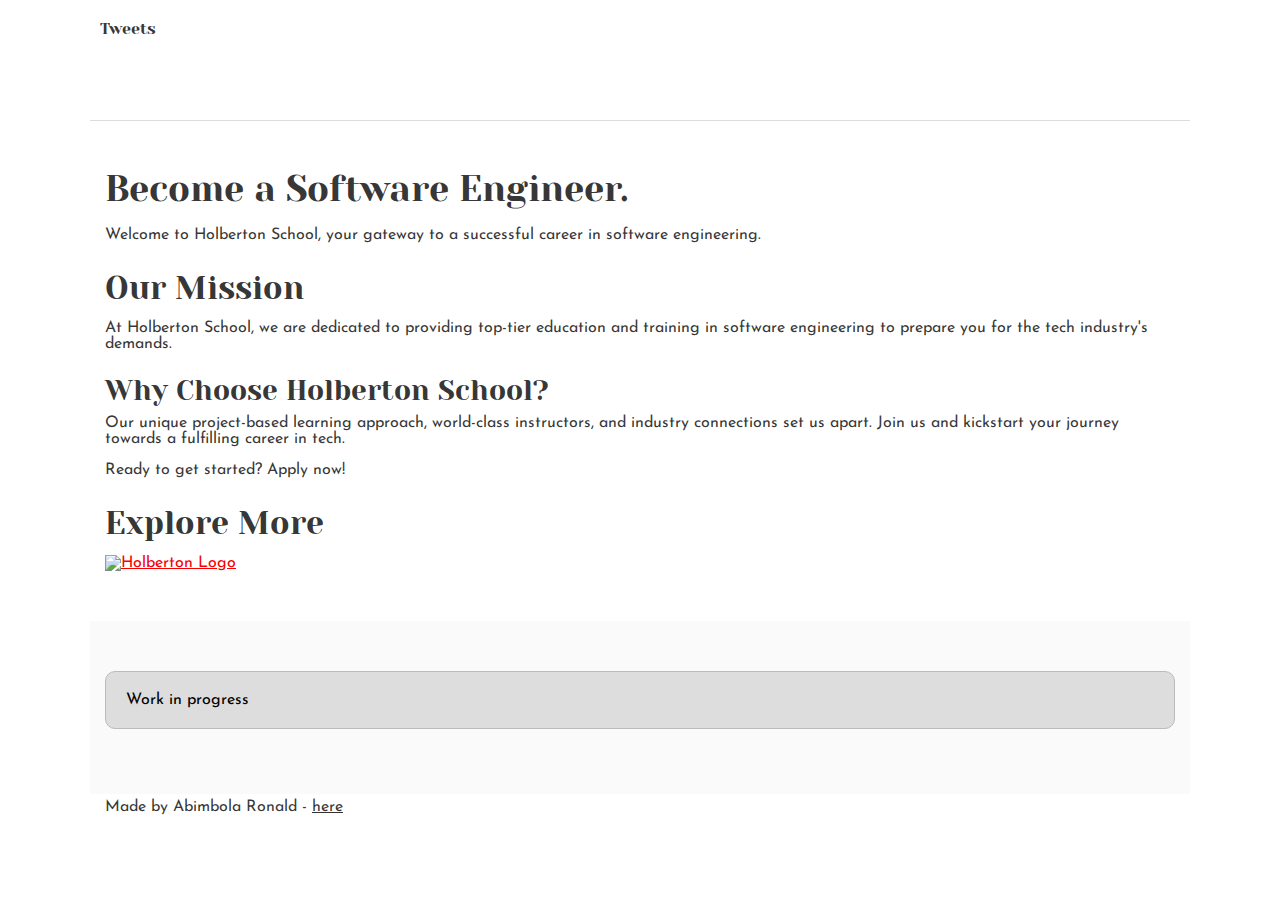
==== css_basic/index.html @ fedbaf4c "ok" ====
<!DOCTYPE html>
<html lang="en">
<head>
    <link rel="stylesheet" href="style.css">
    <link rel="stylesheet" href="base.css">
    <meta charset="UTF-8">
    <meta name="viewport" content="width=device-width, initial-scale=1.0">
    <title>Holberton School</title>
</head>
<body>
    <header>
        <ul>
            <li><a href="tweets.html">Tweets</a></li>
        </ul>
    </header>

    <main>
        <!--Article block-->
        <article>
            <h1>
                Become a Software Engineer.
            </h1>
        
            <p>Welcome to Holberton School, your gateway to a successful career in software engineering.</p>
        
            <h2>Our Mission</h2>
        
            <p>
                At Holberton School, we are dedicated to providing top-tier education and training in software engineering to
                prepare you for the tech industry's demands.
            </p>
        
            <h3>Why Choose Holberton School?</h3>
        
            <p>
                Our unique project-based learning approach, world-class instructors, and industry connections set us apart. Join
                us and kickstart your journey towards a fulfilling career in tech.
            </p>
        
            <p>Ready to get started? Apply now!</p>
        
            <h2>Explore More</h2>
        
            <a href="https://www.holbertonschool.com/">
                <img src="https://encrypted-tbn0.gstatic.com/images?q=tbn:ANd9GcQPynTxw2EV8xI30szIeFmq7iWmffVc91t-qvZi-0jZGMjJEbYIY615s6-lJKa_A72CSKM&usqp=CAU"
                    alt="Holberton Logo">
            </a>
        </article>

        <!--Aside block-->
        <aside>
            <p>Work in progress</p>
        </aside>
    </main>

    <footer>
        <p>
            Made by Abimbola Ronald - <a href="https://www.linkedin.com/in/abimbola-ronald-977299224/" target="_blank">here</a>
        </p>
    </footer>

</body>
</html>
---- css_basic/base.css ----
/* Importing webfonts */
/* (If you're learning CSS, you should disregard that) */

@import url(https://fonts.googleapis.com/css?family=Yeseva+One);
@import url(https://fonts.googleapis.com/css?family=Josefin+Sans:400,700,700italic,400italic);


/* CSS reset rules */

html, body {
	height: 100%;
	min-height: 100%;
}
html, body, div, span, applet, object, iframe,
h1, h2, h3, h4, h5, h6, p, blockquote, pre,
a, abbr, acronym, address, big, cite, code,
del, dfn, img, ins, kbd, q, s, samp,
small, strike, sub, sup, tt, var,
b, u, i, center,
dl, dt, dd,
fieldset, form, label, legend,
table, caption, tbody, tfoot, thead, tr, th, td,
article, aside, canvas, details, embed, 
figure, figcaption, footer, header, hgroup, 
menu, nav, output, ruby, section, summary,
time, mark, audio, video {
	margin: 0;
	padding: 0;
	border: 0;
	font-size: 100%;
	font: inherit;
	vertical-align: baseline;
}
/* HTML5 display-role reset for older browsers */
article, aside, details, figcaption, figure, 
footer, header, hgroup, menu, nav, section {
	display: block;
}
body {
	line-height: 1;
}
blockquote, q {
	quotes: none;
}
blockquote:before, blockquote:after,
q:before, q:after {
	content: '';
	content: none;
}
table {
	border-collapse: collapse;
	border-spacing: 0;
}


/* Fonts and colors */

body {
	font-family: 'Josefin Sans', serif;
	color: rgba(0, 0, 0, 0.8);
}
h1, h2, h3, h4, h5, h6, header {
	font-family: 'Yeseva One', sans-serif;
}
article {
}
header {
	border-bottom: 1px solid rgb(221,221,221);
	transition: border-bottom-color 1s ease;
}
header a {
	color: rgba(0, 0, 0, 0.8);
}
aside {
	background: #FAFAFA;
}
aside p {
	border: 1px solid #bbb;
	background: #ddd;
	color: black;
}
footer a {
	color: rgba(0, 0, 0, 0.8);
}
a {
	color: #F80002;
}


/* Positioning and margins */

@media (min-width: 1100px) {
	body {
		width: 1100px;
		margin: 0 auto;
	}
}

article {
	padding: 50px 15px;
}
article > *:first-child {
	margin-top: 0;
}
aside {
	padding: 50px 15px;
}
header .right {
	float: right;
	margin: 0 10px 15px;
}


/* Header */
header {
	padding: 20px 0;
	height: 80px;
}
header ul {
	list-style: none;
	margin: 0;
	padding: 0;
}
header li {
	display: inline;
	vertical-align:middle;
}
header li:first-child {
	margin: 0;
}
header li a {
	margin: 0 10px;
}
header li.logo {
	font-size: 36px;
}
header a {
	text-decoration: none;
}


/* Aside */

aside p {
	border-radius: 10px;
	padding: 20px 20px;
}


/* Footer */

footer {
	padding: 5px 15px;
	height: 80px;
}


/* Text styles and margins */

p {
	margin-bottom: 15px;
}
h1 {
	font-size: 36px;
	margin: 40px 0 20px;
}
h2 {
	font-size: 32px;
	margin: 30px 0 15px;
}
h3 {
	font-size: 28px;
	margin: 25px 0 10px;
}
h4 {
	font-size: 20px;
	font-weight: bold;
	margin: 20px 0 10px;
}
h5 {
	font-size: 18px;
	font-weight: bold;
	margin: 15px 0 10px;
}
h6 {
	font-weight: bold;
	margin: 5px 0;
}

@media (max-width: 800px) {
  body.works_on_smartphone {
  	display: block;
  }
  body.works_on_smartphone main {
  	display: block;
  }
  header .right {
  	float: none;
  }
}
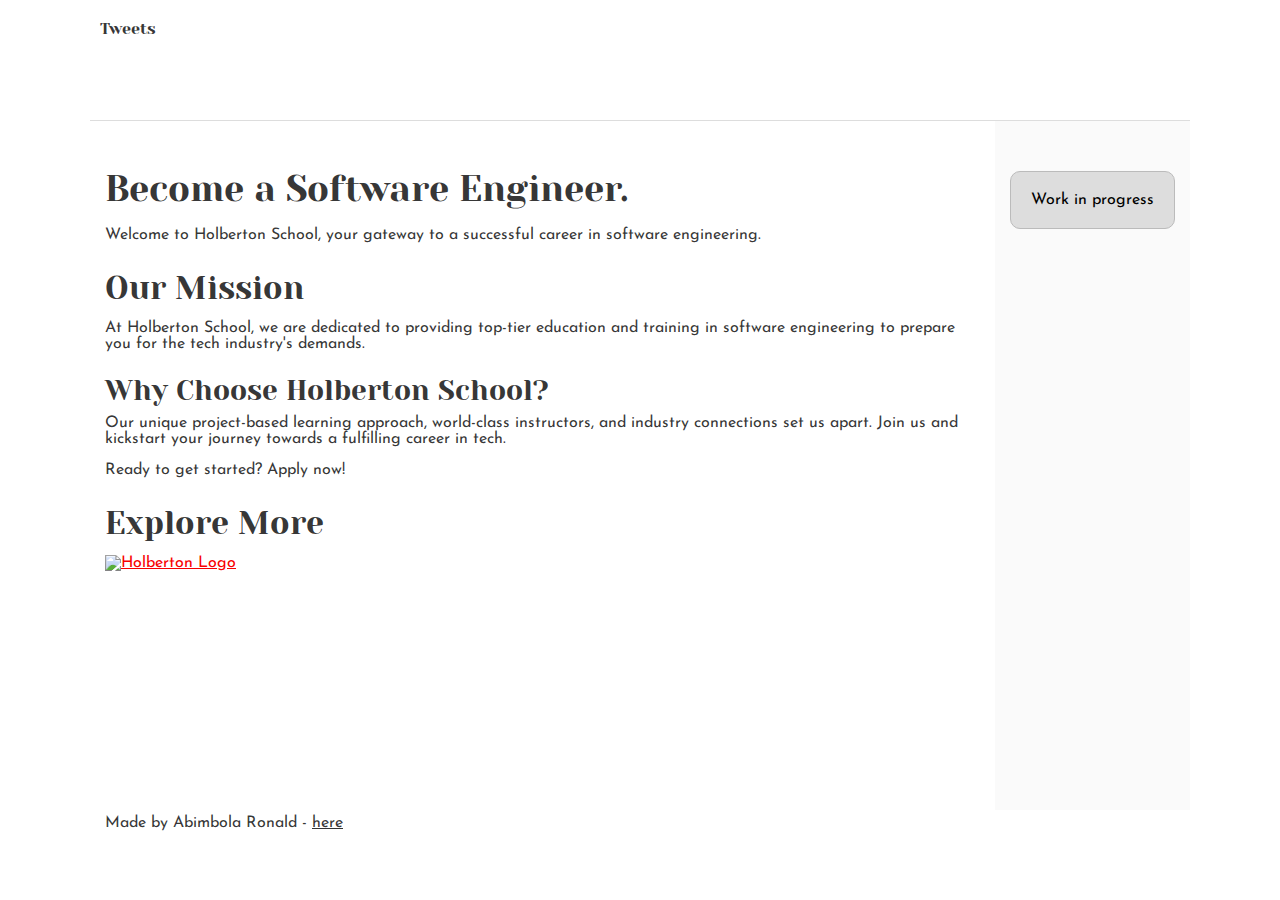
==== commit bb6eb33c: "ok" ====
--- a/css_basic/index.html
+++ b/css_basic/index.html
@@ -7,7 +7,7 @@
     <meta name="viewport" content="width=device-width, initial-scale=1.0">
     <title>Holberton School</title>
 </head>
-<body>
+      <body class="works_on_smartphone">
     <header>
         <ul>
             <li><a href="tweets.html">Tweets</a></li>
--- a/css_basic/style.css
+++ b/css_basic/style.css
@@ -0,0 +1,51 @@
+ body{
+    display: flex;
+    flex-direction: column;
+ }
+ main{
+    display: flex;
+    flex-direction: row;
+    flex: auto;
+ }
+ article{
+    flex: 2;
+ }
+ aside{
+    overflow-y: auto;
+ }
+ header li.logo img {
+    max-width: 150px;
+}
+
+.red-gradient-text {
+    background: linear-gradient(to right, #ff0000, #3e0303);
+    /* Red gradient */
+    -webkit-background-clip: text;
+    /* Apply the gradient only to the text */
+    color: transparent;
+    /* Hide the original text color */
+}
+
+.beautiful-text {
+    font-size: 36px;
+    font-weight: bold;
+    color: #d62b2b;
+    text-align: center;
+    animation: fadeInOut 4s ease-in-out infinite;
+    /* Apply the animation */
+}
+
+/* Define the fadeInOut animation */
+@keyframes fadeInOut {
+
+    0%,
+    100% {
+        opacity: 0;
+        /* Fully transparent at the beginning and end */
+    }
+
+    50% {
+        opacity: 1;
+        /* Fully visible in the middle */
+    }
+}
